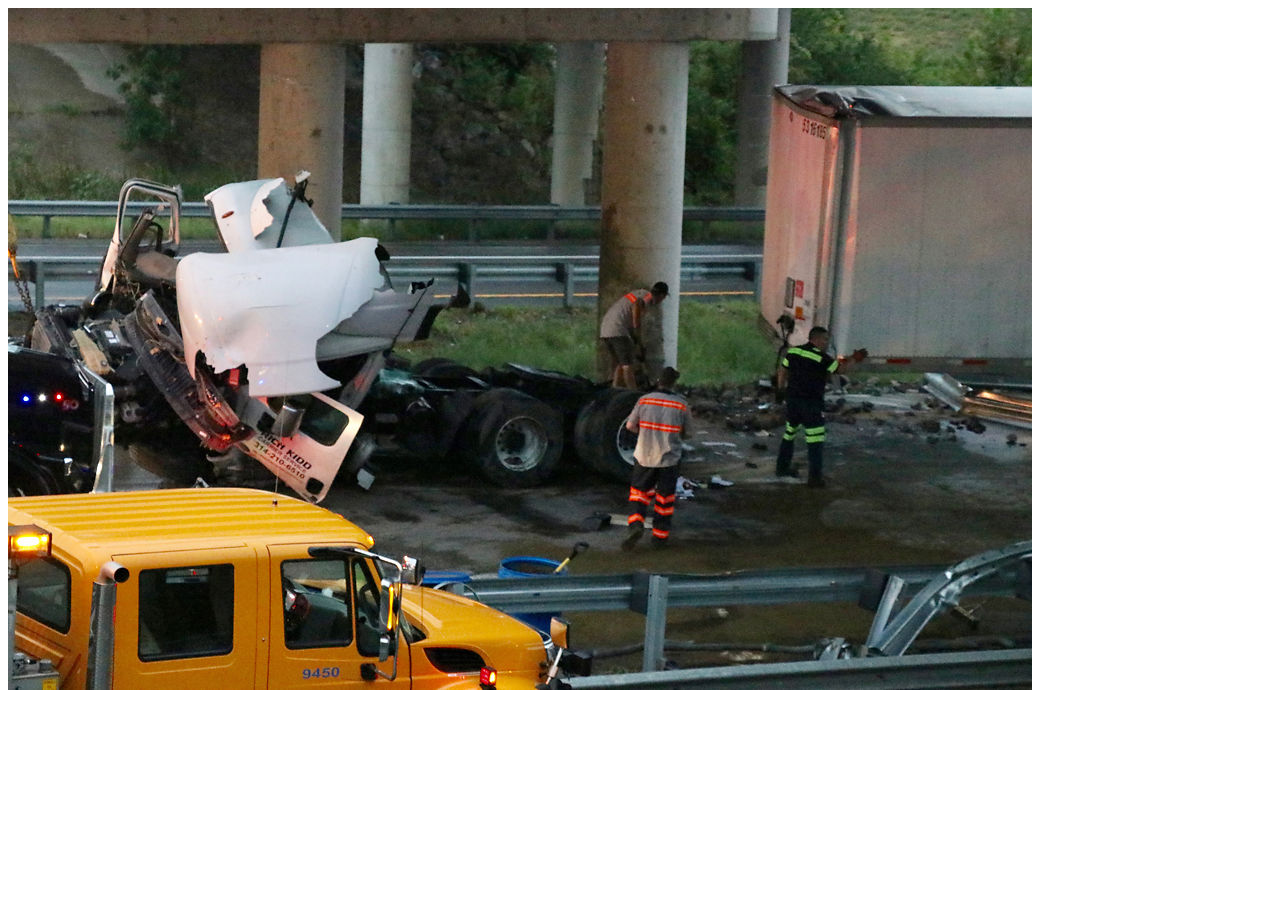
==== Index2.html @ 6c408303 "Added files from" ====
<!DOCTYPE html PUBLIC "-//W3C//dtd XHTML 1.0 Transitional//EN"
  "http://www.w3.org/TR/xhtml1/DTD/xhtml1-transitional.dtd">

<html xmlns="http://www.w3.org/1999/xhtml">


      <img src="I70Crash.jpg" alt="Semi Truck Crash">

</html>
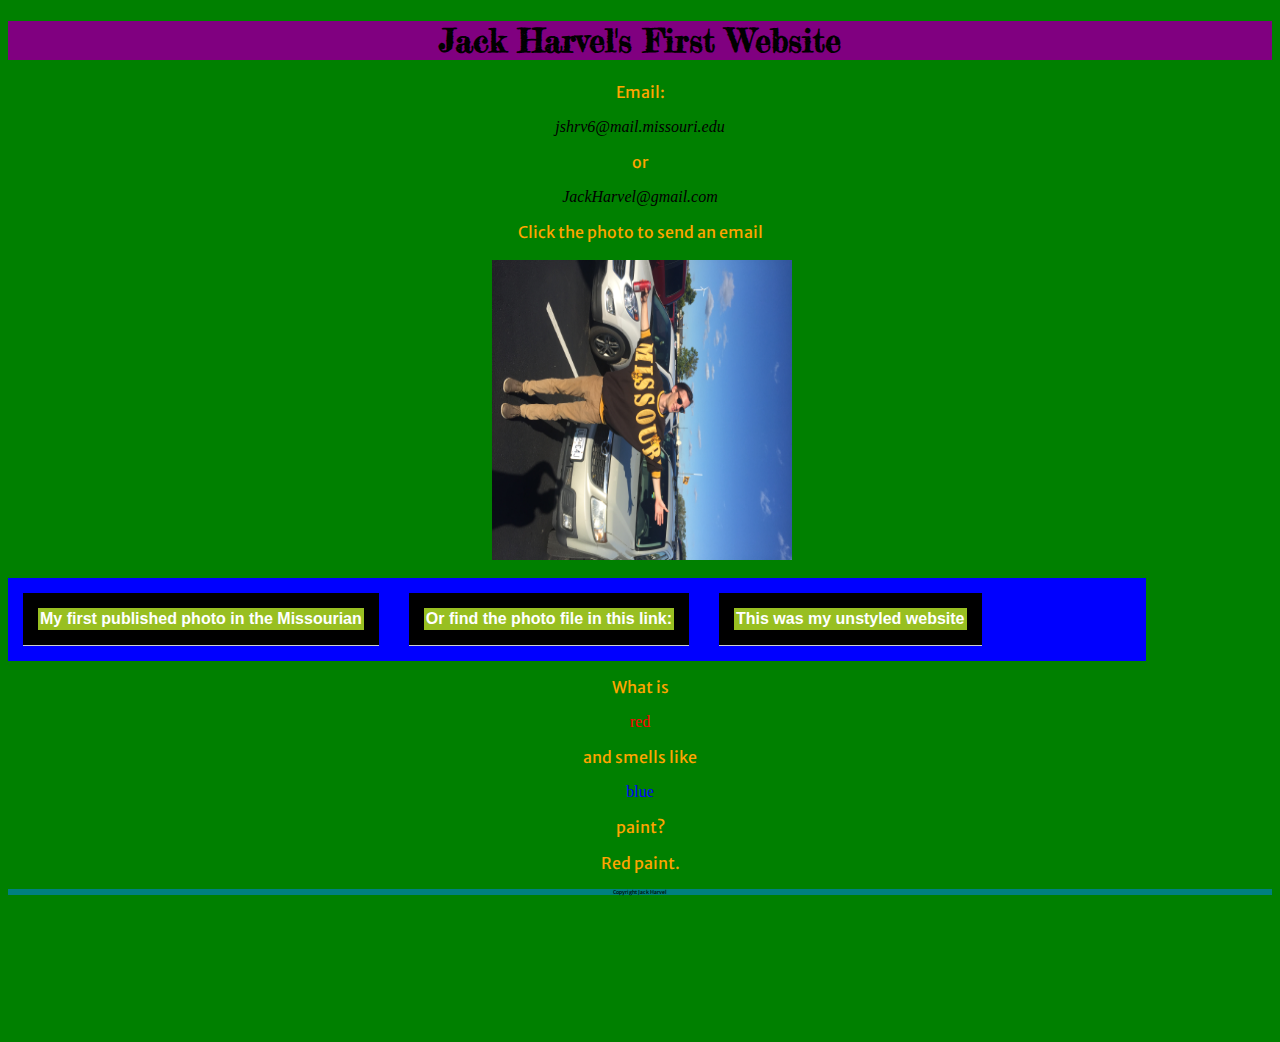
==== commit 16e77a27: "Changing it on up idk" ====
--- a/Index2.html
+++ b/Index2.html
@@ -1,9 +1,50 @@
-<!DOCTYPE html PUBLIC "-//W3C//dtd XHTML 1.0 Transitional//EN"
-  "http://www.w3.org/TR/xhtml1/DTD/xhtml1-transitional.dtd">
+<!DOCTYPE html>
+<html>
+<head>
+  <link href="https://fonts.googleapis.com/css?family=Merriweather+Sans" rel="stylesheet"/>
+  <link href="https://fonts.googleapis.com/css?family=Fredericka+the+Great" rel="stylesheet"/>
+  <link href="https://fonts.googleapis.com/css?family=PT+Serif" rel="stylesheet"/>
+  <link rel= "stylesheet" type="text/css" href="stylesheet.css"/>
+    <title> Jack Harvel's First Website </title>
+ <meta name=“viewport” content=“width=device-width, initial-scale="1.0">
+ </head>
 
-<html xmlns="http://www.w3.org/1999/xhtml">
+ <body>
 
+   <h1> Jack Harvel's First Website </h1>
+   <p> Email:</p>
+   <div id="email">jshrv6@mail.missouri.edu </div>
+   <p> or </p>
+   <div id="otheremail"> JackHarvel@gmail.com </div>
+   <p> Click the photo to send an email </p>
 
-      <img src="I70Crash.jpg" alt="Semi Truck Crash">
+   <div id="picture">
+   <a href="mailto:jshrv6@mail.missouri.edu">
 
-</html>
+     <img src="WEBSITE_Profilepic.JPG" alt="Jack at a tailgate" height="300px" width="300px"/>
+   </a>
+   </div>
+
+   <div id="container">
+
+   <ul id="nav">
+   <li> <a href="https://www.columbiamissourian.com/news/local/both-lanes-open-after-semi-crash-on-i--by/article_acbe53ce-ab96-11e8-b97b-0f3ad8766d6c.html">  My first published photo in the Missourian </a>  </li>
+   <li> <a href="carcrash.html"> Or find the photo file in this link:  </a> </li>
+   <li> <a href="firstindex.html"> This was my unstyled website </a> </li>
+   </ul>
+
+   </div>
+
+   <p> What is </p>
+   <div id="red"> red </div>
+   <p> and smells like </p>
+     <div id="blue"> blue </div>
+     <p>paint? </p>
+   <p>  Red paint. </p>
+
+   <p id="footer">
+   Copyright Jack Harvel
+   </p>
+
+ </body>
+ </html>
--- a/stylesheet.css
+++ b/stylesheet.css
@@ -0,0 +1,104 @@
+html{ font-size: 100
+}
+
+body{background-color: green;
+
+}
+
+h1{font-family: 'Fredericka the Great', cursive;
+  text-align: center;
+  background: purple;
+}
+
+p{font-family: 'Merriweather Sans', sans-serif;
+  text-align: center;
+  color: orange;
+}
+
+img{
+  margin:auto;
+  border: none;
+}
+
+ul{
+  text-align:center;
+  border: 2in;
+  border-color: orange;
+  list-style: none;
+}
+
+li{
+  font-family: 'PT Serif', serif;
+  border:3em;
+  background-color: black;
+}
+
+div{
+  text-align: center;
+}
+
+#nav {
+    padding: 0;
+	list-style-type: none;
+  display: flex;
+flex-direction: row;
+flex-wrap: wrap;
+}
+
+#nav li {
+    margin: 15px;
+    padding: 15px;
+	border-bottom: 1px solid #ccc;
+	text-decoration: none;
+  justify-content: space-around 30px;
+}
+
+#nav a:link, a:visited {
+	display:block;
+    color: #ffffff;
+    background-color: #98bf21;
+    font-weight: bold;
+    text-align:center;
+    text-decoration: none;
+    padding: 2px;
+    font-family: Helvetica, Arial, sans-serif;
+}
+
+#nav a:hover, a:active {
+    background-color: #7a991a;
+}
+
+#container{
+  width: 90%;
+  background-color: blue;
+}
+
+#picture{
+  style="width:100%;text-align:center;" webkit-transform: rotate(90deg); /* Safari and Chrome */
+    -moz-transform: rotate(90deg);   /* Firefox */
+    -ms-transform: rotate(90deg);   /* IE 9 */
+    -o-transform: rotate(90deg);   /* Opera */
+    transform: rotate(90deg);
+}
+
+#email{
+  font-style:italic;
+}
+
+#otheremail{
+  font-style: italic
+}
+
+#red{
+  color: red
+}
+
+#blue{
+  color: blue
+}
+
+#footer{
+  font-size: .33rem;
+  background-color: teal;
+  color: black
+}
